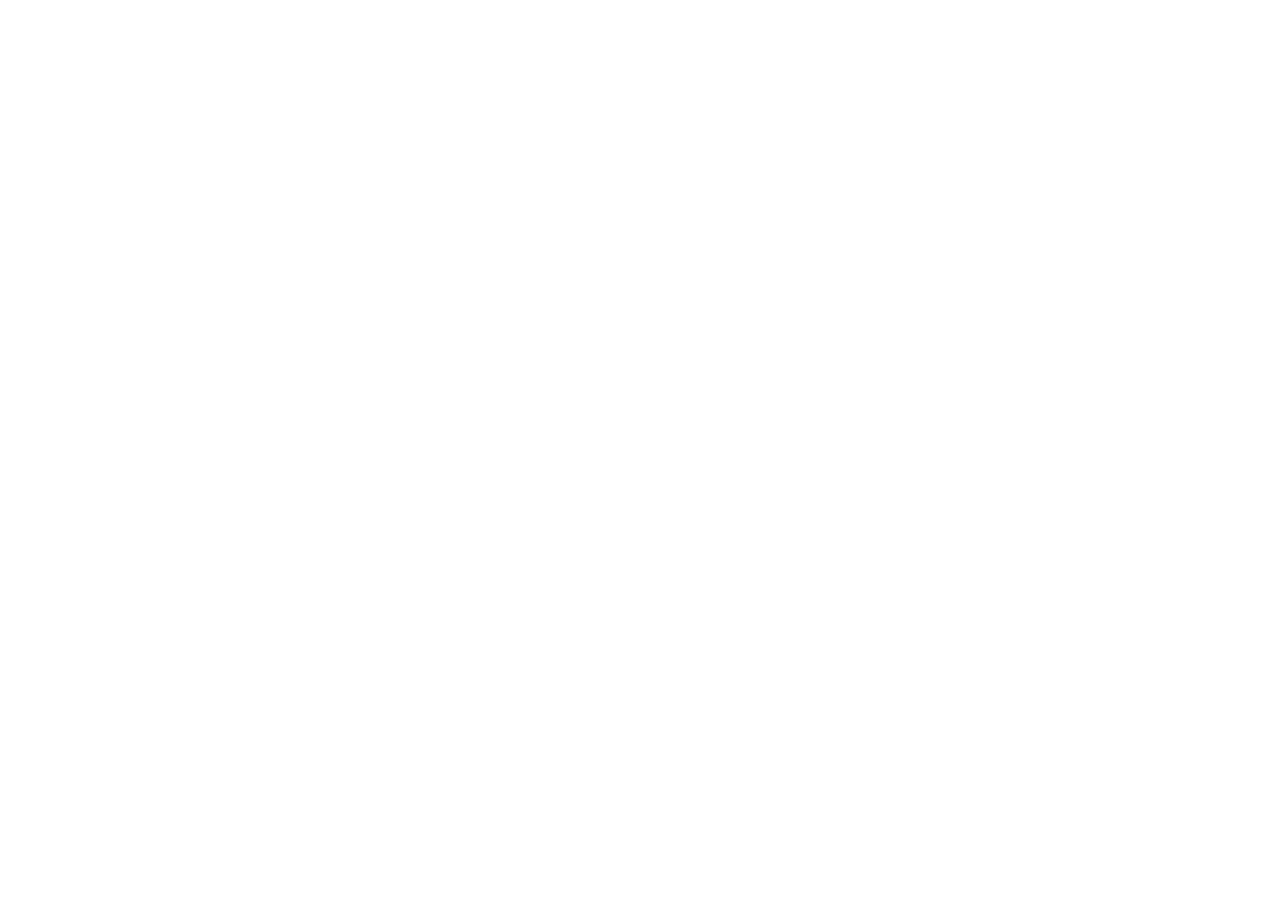
==== nosotros.html @ cf7ce398 "register and login" ====
<!DOCTYPE html>
<html lang="en">
<head>
    <meta charset="UTF-8">
    <meta http-equiv="X-UA-Compatible" content="IE=edge">
    <meta name="viewport" content="width=device-width, initial-scale=1.0">
    <title>Nosotros | CCAJ</title>
</head>
<body>
    
</body>
</html>
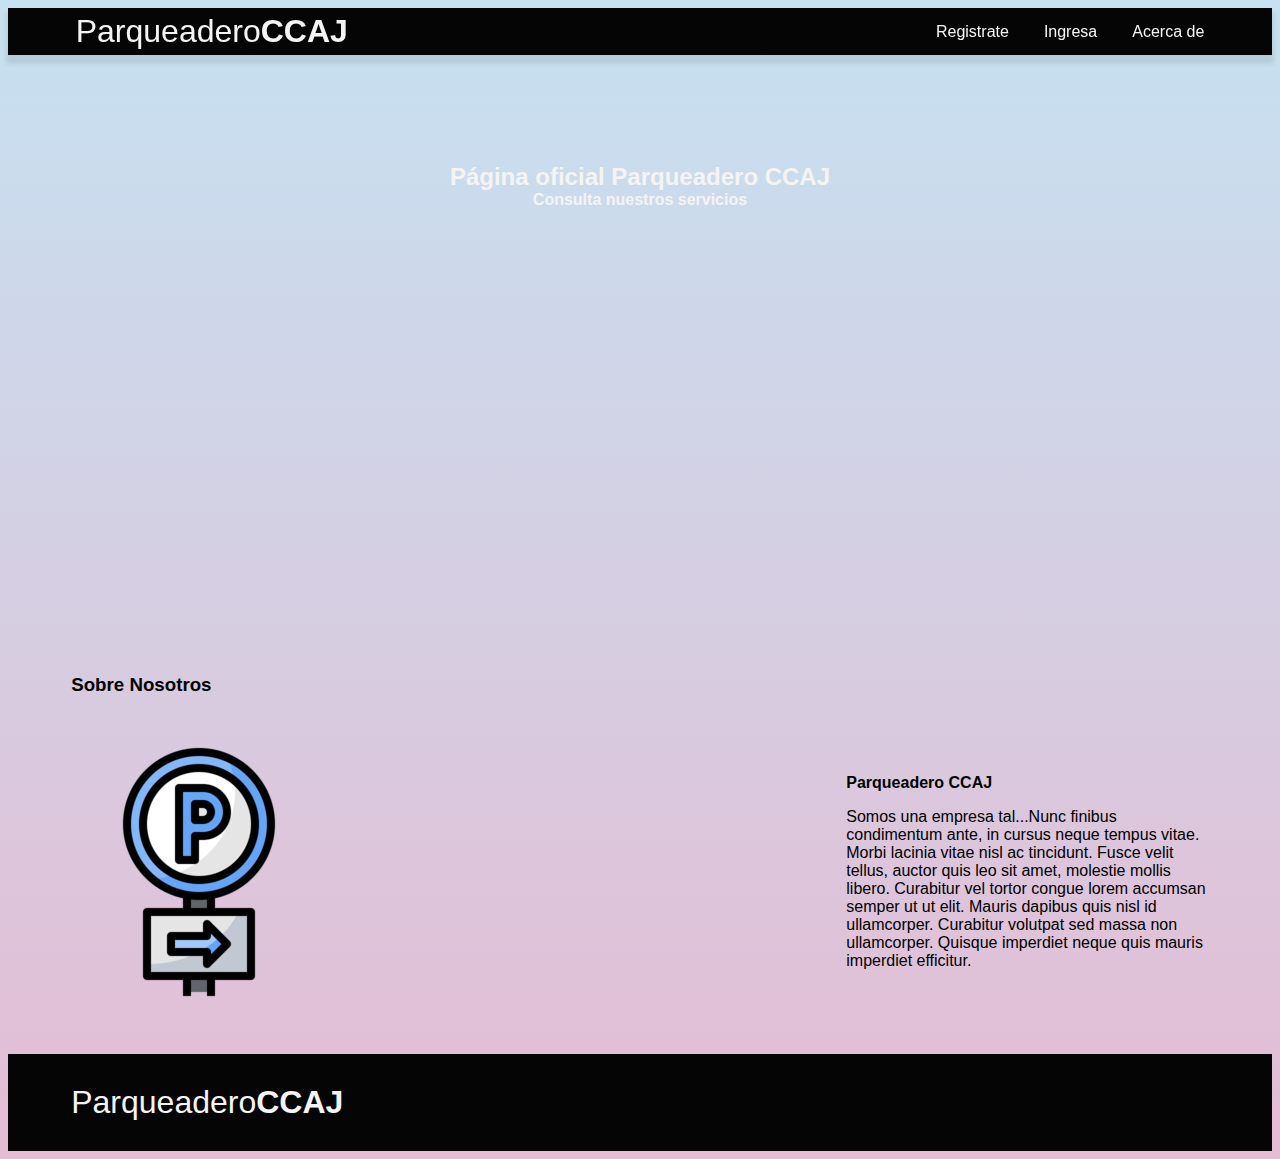
==== commit 9e70e32e: "Part of proyect" ====
--- a/nosotros.html
+++ b/nosotros.html
@@ -5,8 +5,77 @@
     <meta http-equiv="X-UA-Compatible" content="IE=edge">
     <meta name="viewport" content="width=device-width, initial-scale=1.0">
     <title>Nosotros | CCAJ</title>
+
+    <link rel="preconnect" href="https://fonts.googleapis.com">
+    <link rel="preconnect" href="https://fonts.gstatic.com" crossorigin>
+    <link href="https://fonts.googleapis.com/css2?family=Open+Sans&family=PT+Sans:wght@400;700&display=swap" rel="stylesheet">
+    <link rel="icon" href="img/icon.png">
+
+    <link rel="stylesheet" href="./styles.css">
+
 </head>
+
 <body>
+    <!--Header - nav-->
+
+    <header class="header no-margin no-padding"> 
+        <div class="container">
+            <div class="navbar">
+                <a class="logo" href="index.html">
+                    <h1 class="logo__name no-margin text-center">Parqueadero<spa class="logo__bold">CCAJ</spa> </h1>
+                </a>
+                    <nav class="nav">
+                        <a href="registro.php" class="nav__link">Registrate</a>
+                        <a href="login.php" class="nav__link">Ingresa</a>
+                        <a href="nosotros.html" class="nav__link">Acerca de</a>
+                    </nav>
+            </div>
+        </div>
+    </header>
     
+    
+    <div class="img-text">
+        <div class="img-banner">
+            <br><br><br><br><br><br>
+            <div class="text__img">
+                <h2 class="no-margin">Página oficial Parqueadero CCAJ</h2>
+                <p class="no-margin">Consulta nuestros servicios</p>
+            </div>
+        </div>
+    </div>
+    
+    <!--Principal content-->
+
+    <section class="container principal-content">
+        
+        <main class="blog">
+            <h3>Sobre Nosotros</h3>
+
+            <article class="entrada">
+                <div class="entrada__img">
+                    <img src="img/nosotros.png" alt="threeImage">
+                </div>
+                
+                <div class="entrada__text">
+                    <h4 class="no-margin">Parqueadero CCAJ</h4>
+                    <p>
+                        Somos una empresa tal...Nunc finibus condimentum ante, in cursus neque tempus vitae. Morbi lacinia vitae nisl ac tincidunt. Fusce velit tellus, auctor quis leo sit amet, molestie mollis libero. Curabitur vel tortor congue lorem accumsan semper ut ut elit. Mauris dapibus quis nisl id ullamcorper. Curabitur volutpat sed massa non ullamcorper. Quisque imperdiet neque quis mauris imperdiet efficitur.
+                    </p>
+                </div>
+
+            </article>
+        </main>
+
+    </section>
+
+    <footer class="footer-principal">
+        <div class="container">
+            <div class="navbar">
+                <a class="logo" href="#">
+                    <h1 class="logo__name no-margin text-center">Parqueadero<span class="logo__bold">CCAJ</span> </h1>
+                </a>
+            </div>
+        </div>
+    </footer>
 </body>
 </html>--- a/styles.css
+++ b/styles.css
@@ -0,0 +1,345 @@
+:root {
+    --azulbajo: #b5c5d7;
+    --piel:#ecdfdb;
+    --azul:#c6e1f1;
+    --negro: #050505;
+    --rosa: #f409ec;
+    --morado: #e4bcd4;
+    --rojo:  #c0034c;  
+    --white: #f4f4f4;
+}
+
+html{
+    font-size: 62.5%;
+    box-sizing: border-box;
+}
+
+/**Para simplificar el modelo caja de css. para que el padding los border, etc, no afecten el tamaño de la caja.**/
+*, *:before, *:after {
+    box-sizing: inherit;
+}
+
+body{
+    font-size: 16px; 
+    font-family: 'Raleway', sans-serif;
+    background-image: linear-gradient(to top, var(--morado) 0%, var(--azul) 100%);
+}
+
+img {
+    max-width: 100%;
+}
+
+.container {
+    max-width: 120rem;
+    width: 90%;
+    margin: 0 auto; /*Centrar contenido horizontalmente*/
+}
+
+/*Utilidades*/
+
+.sombra {
+    box-shadow: 0px 0px 25px 13px rgba(0,0,0,0.19);
+    background-color: var(--piel);
+    padding: 2rem;
+    border-radius: 1.5rem;
+}
+
+.alert {
+    text-align: center;
+    color: var(--rojo);
+    font-weight: bold;
+} 
+
+.success {
+    text-align: center;
+    color: green;
+    font-weight: bold;
+    padding: 10px;
+} 
+
+.tittles {
+    font-weight: bold;
+    color: var(--negro);
+    padding: 30px;
+}
+
+.no-margin {
+    margin: 0;
+}
+.no-padding {
+    padding: 0;
+}
+.text-center {
+    text-align: center;
+}
+a {
+    text-decoration: none;
+}
+
+
+/*header*/
+
+.header {
+    background-color: var(--negro);
+    -webkit-box-shadow: 0px 7px 5px 2px rgba(0,0,0,0.09);
+    -moz-box-shadow: 0px 7px 5px 2px rgba(0,0,0,0.09);
+    box-shadow: 0px 7px 5px 2px rgba(0,0,0,0.09);
+}
+
+@media (min-width: 768px) { 
+    .header {
+         position: sticky;
+         top: 0;
+         padding: 5px;
+     }
+} 
+
+
+
+
+.img-banner {
+    background-image: url(./img/banner.jpg);
+    height: 60rem;
+    background-size: cover; /*Adapta la imagen al tamaño de pantalla*/
+    background-repeat: no-repeat;
+    background-position: center center; /*centramos horizontal y  vertical*/
+}
+
+
+.img-text {
+    top: 0;
+    margin: 0 auto;
+} 
+
+.text__img {
+    text-align: center;
+    color: var(--white);
+}
+
+.text__img p {
+    font-weight: 700;
+}
+
+
+/*navbar*/
+
+@media (min-width: 768px) { 
+    .navbar {
+        display: flex;
+        justify-content: space-between; /*Organizar horizontalmente*/
+        align-items: center; /*Alinear verticalmente*/
+    }
+}
+
+.logo {
+    color: var(--white);
+}
+
+.logo__name {
+    font-weight: 400;
+}
+
+.logo__bold {
+    font-weight: 700;
+}
+
+.nav {
+    display: grid;
+    text-align: center;
+    gap: 1.2rem;
+    padding-bottom: 1.5rem;
+}
+
+@media (min-width: 768px) { 
+    .nav {
+        display: flex;
+        justify-content: space-between;
+        gap: 3.5rem;
+        padding: 0;
+    }
+}
+
+.navbar {
+    background-color: #050505;
+}
+
+.nav__link {
+    color: var(--white);
+    transition: transform .4s ease-in-out;
+}
+
+.nav__link:hover {
+    transform: scale(1.2);
+    font-weight: 700;
+}
+
+
+/*section __ principal-content*/
+
+/*Lo ordenamos en dos filas cuando la pantalla no es grande
+.principal-content{
+    display: grid;
+    grid-template-rows: repeat(2,auto);
+}
+
+@media (min-width: 768px) { 
+    .principal-content{
+        display: grid;
+        grid-template-columns: 2fr 1fr; 
+        column-gap: 5rem;
+    }
+} 
+*/
+.entrada{
+    display: grid;
+    grid-template-rows: repeat(2,auto);
+}
+
+.entrada__img{
+    grid-row: 1/2; /*Imagen encima del texto*/
+    padding-bottom: 1rem;
+}
+
+@media (min-width: 768px) {
+    .entrada {
+        display: grid;
+        grid-template-columns: 2fr 1fr;
+        column-gap: 5rem;
+    }
+    .entrada__img{
+        padding-top: 3rem;
+    }
+    
+    .entrada__text{
+        padding-top: 6rem;
+    }
+}
+
+
+/*Agarra el último elemento con la clase .entrada */
+.entrada:last-of-type {
+    border: none;
+    margin-bottom: 0;
+}
+
+
+
+/*About*/
+
+@media (min-width: 768px) { 
+    .about {
+        display: grid;
+        grid-template-columns: repeat(2, 1fr);
+        column-gap: 4rem;
+    }
+}
+
+
+/*Boton*/
+
+.ubicar-boton {
+    text-align: center;
+}
+
+.boton {
+    background-color: var(--azulbajo);
+    color: #23282b;
+    padding: 1rem 30rem;
+    font-size: 2rem;
+    font-weight: bold;
+    text-decoration: none;
+    border-radius: .8rem;
+    border: none;
+}
+
+.boton:hover {
+    cursor: pointer;
+    opacity: .7;
+}
+
+
+
+/*form*/
+
+.formulario {
+    background-color: var(--azul);
+    width: min(100rem, 100%); /*Toma el valor mas pequeño entre esos dos valores*/
+    margin: 0 auto;
+    padding: 2rem;
+    border-radius: 2rem;
+}
+
+.formulario fieldset {
+    border: none;
+}
+
+.formulario legend {
+    text-align: center;
+    font-size: 2rem; /*Para aumentar el tamaño de la fuente o letra.*/
+    color: var(--rojo);
+    font-weight: 700;
+    margin-bottom: 2rem;
+
+}
+
+@media (min-width: 768px) { 
+    .contenedor-campos {
+        display: grid;
+        grid-template-columns: 1fr 1fr;
+        grid-template-rows: auto auto 20rem;
+        column-gap: 1.5rem;
+    }
+}
+
+.campos:nth-child(5), 
+.campos:nth-child(6){     /*seleccionamos los valores de la columna 'correo'*/
+    grid-column: 1 / 3;   /*Para alargar la fila (correo) de la 1 a la 3*/
+}
+
+.campos {
+    margin-bottom: 2rem;
+    color: var(--blanco);
+}
+
+.campos textarea {
+    height: 15rem;
+}
+
+
+.campos label {
+    color: var(--negro);
+    font-weight: bold;
+    margin-bottom: 1rem;
+    display: block;
+}
+
+.form {
+    width: 100%;
+    border: none;
+    padding: 1.5rem;
+    border-radius: 8px;
+}
+
+
+/*Footer*/
+
+.footer-principal {
+    background-color: var(--negro);
+    padding: 3rem 0;
+    margin-top: 4rem;
+}
+
+.footer {
+    text-align: center;
+}
+
+.footer-name a {
+    text-decoration: none;
+    font-weight: 700;
+    color: var(--negro);
+}
+
+.footer-name a:hover {
+    color: var(--rojo);
+    text-decoration: line-through;
+}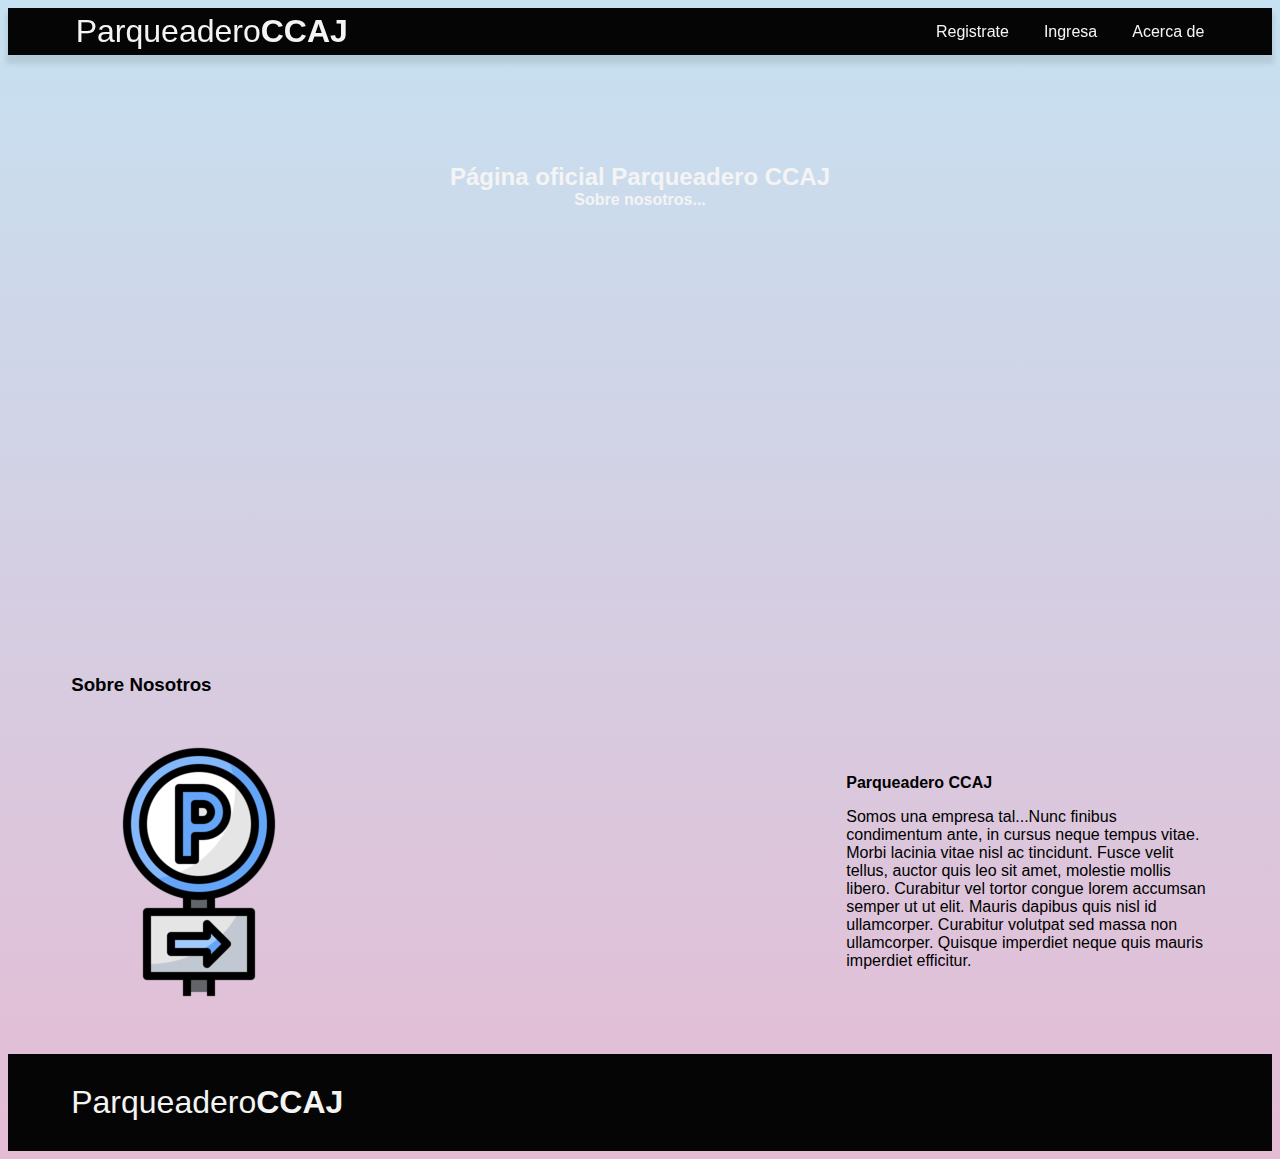
==== commit 7def7a22: "detallando paginas" ====
--- a/nosotros.html
+++ b/nosotros.html
@@ -39,7 +39,7 @@
             <br><br><br><br><br><br>
             <div class="text__img">
                 <h2 class="no-margin">Página oficial Parqueadero CCAJ</h2>
-                <p class="no-margin">Consulta nuestros servicios</p>
+                <p class="no-margin">Sobre nosotros...</p>
             </div>
         </div>
     </div>
--- a/styles.css
+++ b/styles.css
@@ -11,12 +11,12 @@
 
 html{
     font-size: 62.5%;
-    box-sizing: border-box;
+    box-sizing: border-box !important;
 }
 
 /**Para simplificar el modelo caja de css. para que el padding los border, etc, no afecten el tamaño de la caja.**/
 *, *:before, *:after {
-    box-sizing: inherit;
+    box-sizing: inherit !important;
 }
 
 body{
@@ -30,9 +30,9 @@
 }
 
 .container {
-    max-width: 120rem;
+    max-width: 120rem ;
     width: 90%;
-    margin: 0 auto; /*Centrar contenido horizontalmente*/
+    margin: 0 auto;  /*Centrar contenido horizontalmente*/
 }
 
 /*Utilidades*/
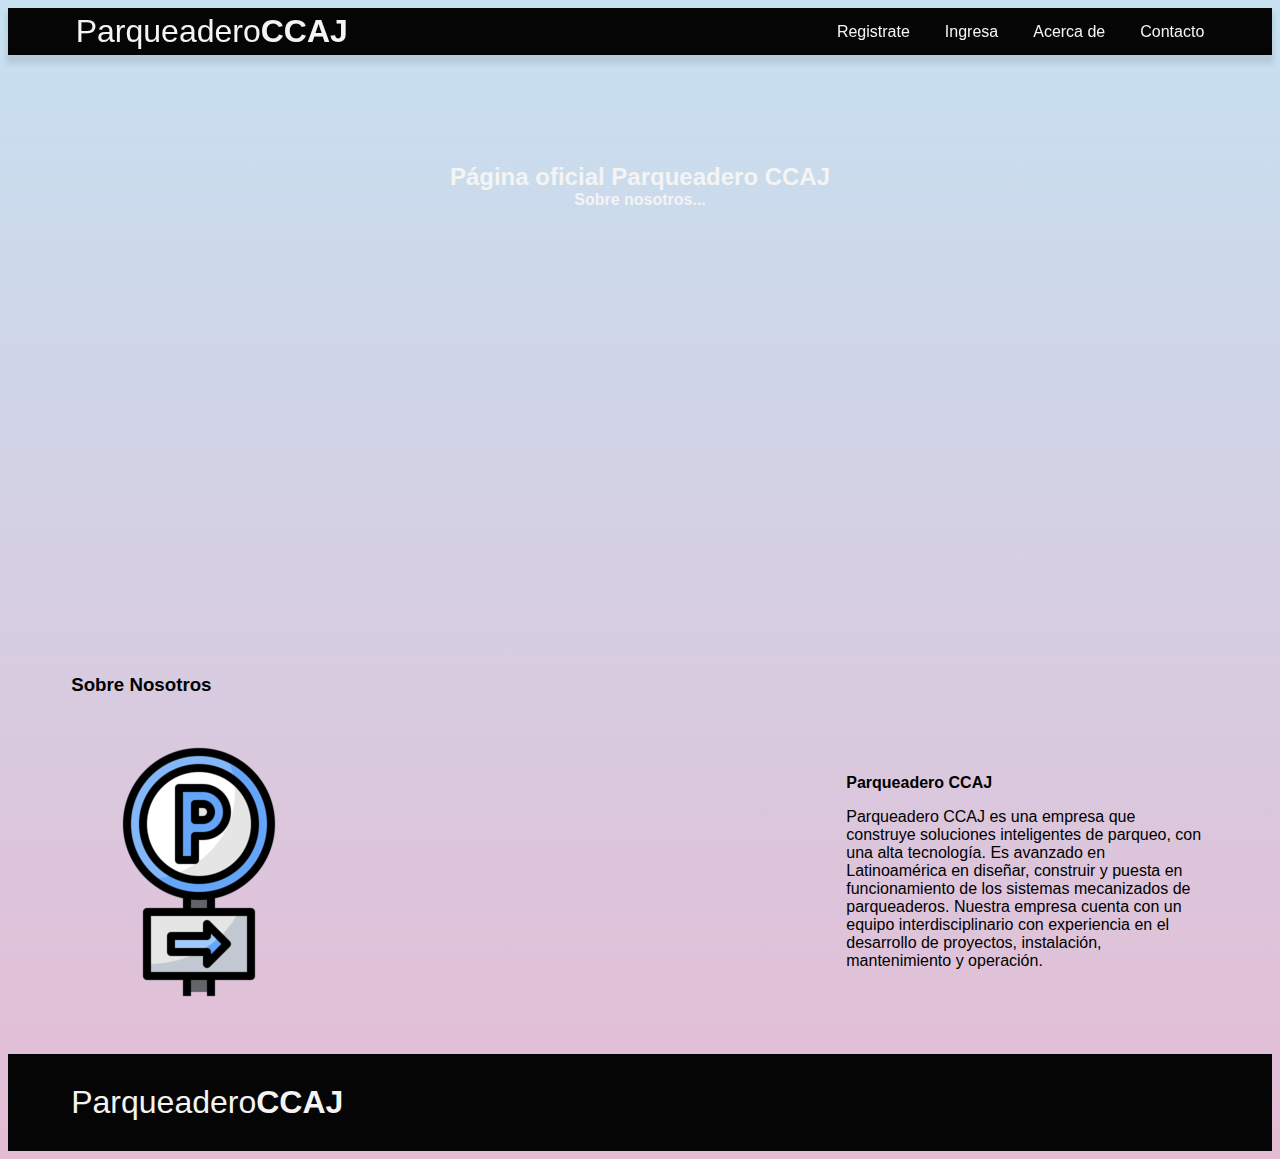
==== commit 95ff6c71: "Modificando contenido" ====
--- a/nosotros.html
+++ b/nosotros.html
@@ -28,6 +28,7 @@
                         <a href="registro.php" class="nav__link">Registrate</a>
                         <a href="login.php" class="nav__link">Ingresa</a>
                         <a href="nosotros.html" class="nav__link">Acerca de</a>
+                        <a href="contacto.html" class="nav__link">Contacto</a>
                     </nav>
             </div>
         </div>
@@ -59,7 +60,8 @@
                 <div class="entrada__text">
                     <h4 class="no-margin">Parqueadero CCAJ</h4>
                     <p>
-                        Somos una empresa tal...Nunc finibus condimentum ante, in cursus neque tempus vitae. Morbi lacinia vitae nisl ac tincidunt. Fusce velit tellus, auctor quis leo sit amet, molestie mollis libero. Curabitur vel tortor congue lorem accumsan semper ut ut elit. Mauris dapibus quis nisl id ullamcorper. Curabitur volutpat sed massa non ullamcorper. Quisque imperdiet neque quis mauris imperdiet efficitur.
+                        Parqueadero CCAJ es una empresa que construye soluciones inteligentes de parqueo, con una alta tecnología. Es avanzado en Latinoamérica en diseñar, construir y puesta en funcionamiento de los sistemas mecanizados de parqueaderos.
+                        Nuestra empresa cuenta con un equipo interdisciplinario con experiencia en el desarrollo de proyectos, instalación, mantenimiento y operación.
                     </p>
                 </div>
 
